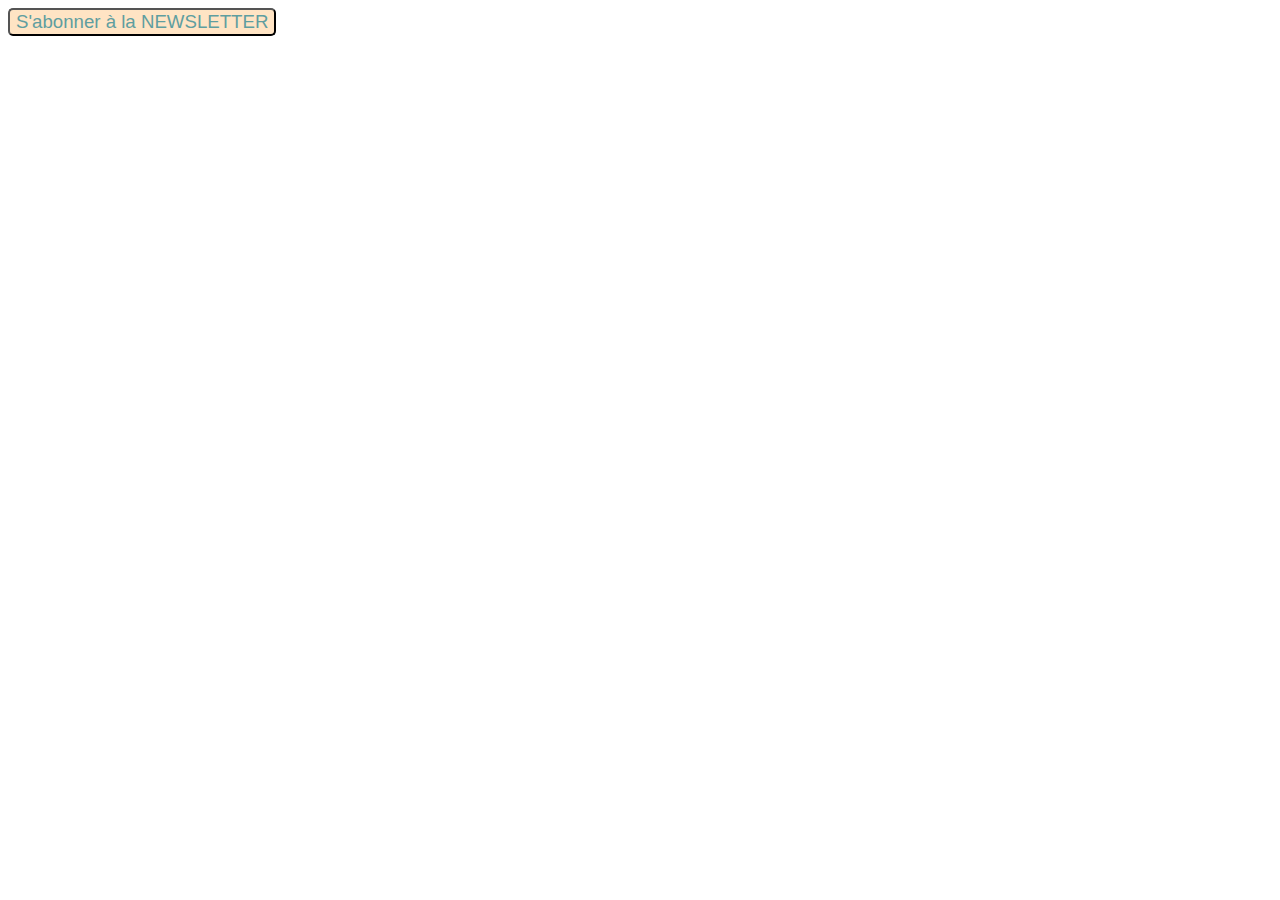
==== popup/popup.html @ a6069f27 "popup" ====
<html lang="en">
<head>
    <meta charset="UTF-8">
    <meta name="viewport" content="width=device-width, initial-scale=1.0">
    <title>Document</title>
    <link rel="stylesheet" href="./style.css">
</head>
<body>
<button id="btnpopup" class="btnpopup"> S'abonner à la NEWSLETTER</button>

<div id="overlay" class="overlay">
        <div id="popup" class="popup">
             <h2>
                 S'abonner à la NEWSLETTER
                <span id="btnclose" class="btnclose">&times;</span>
             </h2>
             <p>
                 Entrez votre email
             </p>
        </div>
</div>

    <script src="./scrio.js"></script>
</body>
</html>
---- popup/style.css ----
.btnpopup{
    background-color: bisque;
    padding: 1em 2m;
    font-size: 14pt;
    color: cadetblue;
    cursor: pointer;
    border-radius: 5px;
}

.btnpopup:hover{
    background-color: blanchedalmond;
}

.overlay{
    position: fixed;
    left: 0px;
    top: 0px;
    background-color: rgba(0, 0,0,0.5);
    width: 100%;
    height: 100%;
    display:none;
}

.popup{
    margin: 20% auto;
    width: 70%;
    background-color: rgb(228,228,228);
    border-radius: 5px;
    box-shadow: 15px 20px 0 rgba(0, 0,0,0.5);
    padding: 1em;
}
.btnclose{
    float: right;
    cursor: pointer;
}
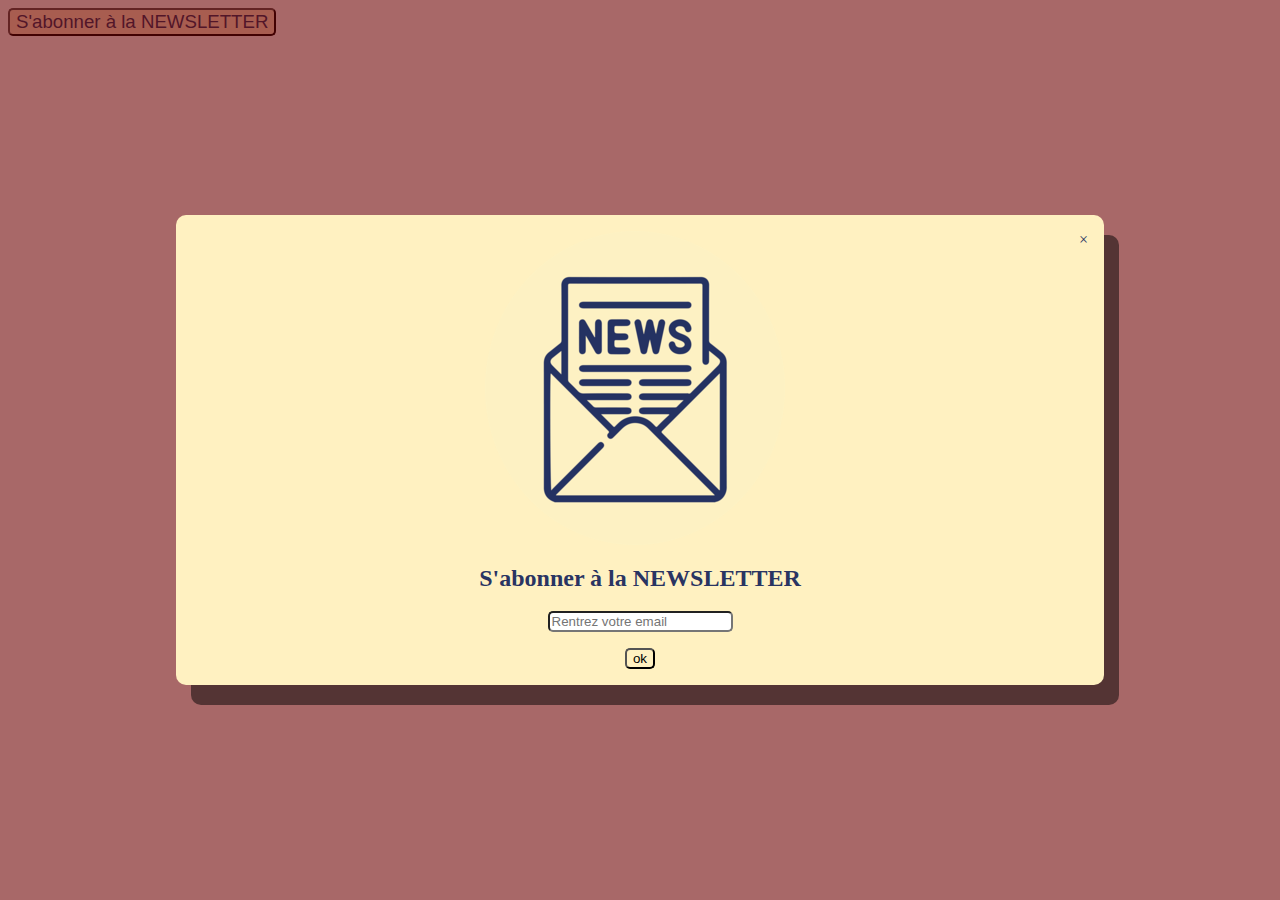
==== commit 0c828e6f: "popup 11/02" ====
--- a/popup/popup.html
+++ b/popup/popup.html
@@ -9,14 +9,18 @@
 <button id="btnpopup" class="btnpopup"> S'abonner à la NEWSLETTER</button>
 
 <div id="overlay" class="overlay">
-        <div id="popup" class="popup">
+        <div id="popup" class="popup"> 
+            <span id="btnclose" class="btnclose">&times;</span>
+            <img src="./iconnews.png" alt="icon">
              <h2>
                  S'abonner à la NEWSLETTER
-                <span id="btnclose" class="btnclose">&times;</span>
+               
              </h2>
              <p>
-                 Entrez votre email
+                <input type="text" class="email" placeholder="Rentrez votre email">
              </p>
+                <button id="btnok" class="ok">ok</button>
+                
         </div>
 </div>
 
--- a/popup/style.css
+++ b/popup/style.css
@@ -2,7 +2,7 @@
     background-color: bisque;
     padding: 1em 2m;
     font-size: 14pt;
-    color: cadetblue;
+    color: #293462;
     cursor: pointer;
     border-radius: 5px;
 }
@@ -19,17 +19,37 @@
     width: 100%;
     height: 100%;
     display:none;
+    background: rgba(110, 4, 4, 0.6);
+    width: 100%;
+    height: 100%;
+    position: absolute;
+    top: 0;
+    display:flex;
+    justify-content: center;
+    align-items: center;
+    text-align: center;
 }
 
 .popup{
     margin: 20% auto;
     width: 70%;
-    background-color: rgb(228,228,228);
+    background-color: #FFF1C1;
     border-radius: 5px;
     box-shadow: 15px 20px 0 rgba(0, 0,0,0.5);
     padding: 1em;
+    color: #293462;
+    border-radius: 10px;
 }
 .btnclose{
     float: right;
     cursor: pointer;
+    color: #293462;
 }
+
+.email{
+    border-radius: 5px;
+}
+.ok{
+    background-color: #FFF1C1;
+    border-radius: 5px;
+}